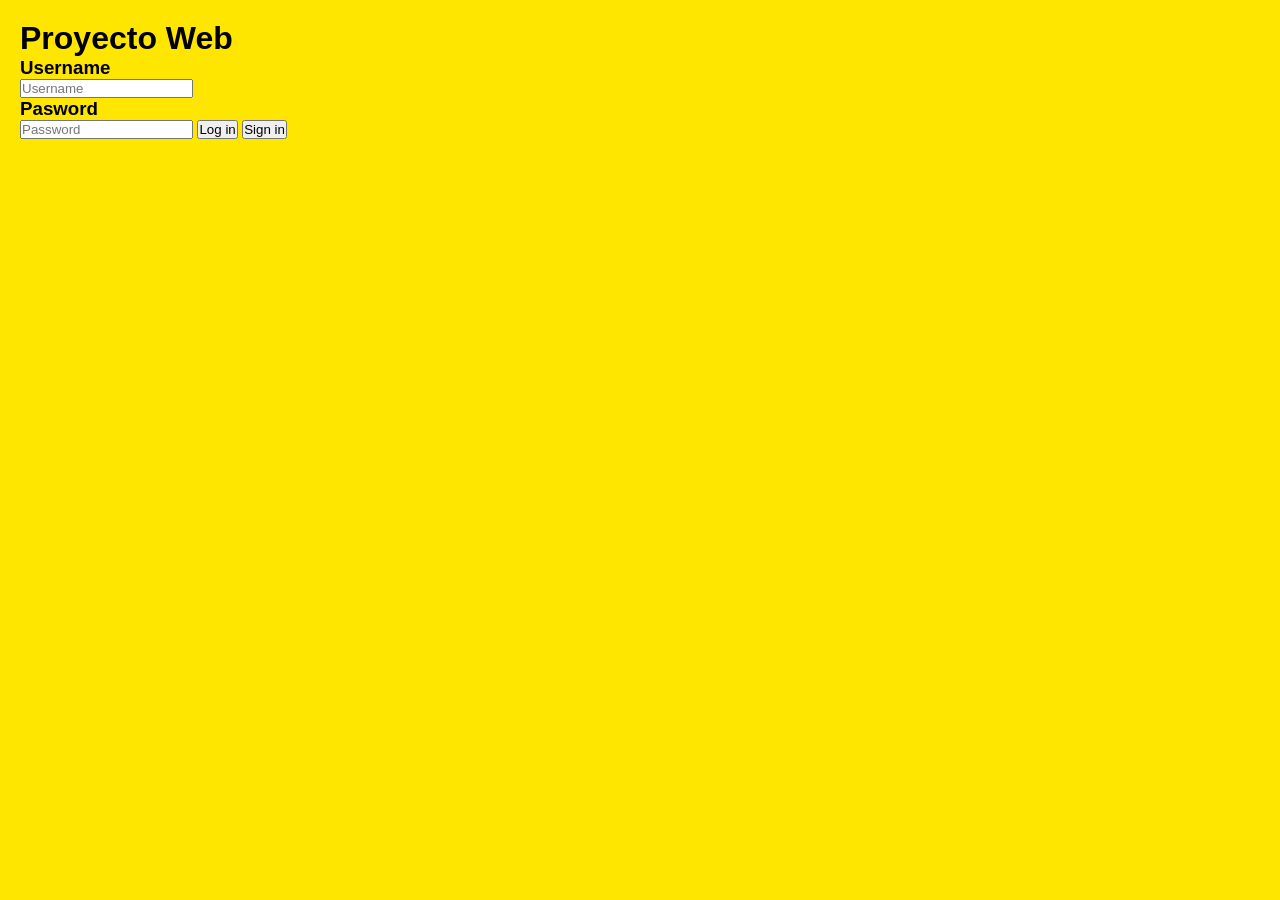
==== Pages/ProductsPage.html @ 25939564 "Log in + sign in screens" ====
<!DOCTYPE html>

<html lang="es">

<head>
    <meta charset="UTF-8">
    <meta name="viewport" content="width=device-width, initial-scale=1.0">
    <title>Main Page</title>
</head>

<body>

    <button  onclick="mostrarProductos(this)">
        <img src="../images/icon.png" alt="Frutas y vegetales" width="100" height="100">
        <div>
            Frutas y vegetales
        </div>
    </button>

    <button  onclick="mostrarProductos(this)">
        <img src="../images/icon.png" alt="Panes y pastas" width="100" height="100">
        <div>
            Panes y pastas
        </div>
    </button>    

    <button  onclick="mostrarProductos(this)">
        <img src="../images/icon.png" alt="Leche y quesos" width="100" height="100">
        <div>
            Leche y quesos
        </div>
    </button>

    <button  onclick="mostrarProductos(this)">
        <img src="../images/icon.png" alt="Carne y pescado" width="100" height="100">
        <div>
            Carne y pescado
        </div>
    </button>

    <button  onclick="mostrarProductos(this)">
        <img src="../images/icon.png" alt="Cereales y pastas" width="100" height="100">
        <div>
            Cereales y pastas
        </div>
    </button>

    <script src="../loginCheck.js"></script>
    <script src="../class/user.js"></script>
    <script src="../class/datos.js"></script>
    <script src="../class/product.js"></script>

</body>

</html>
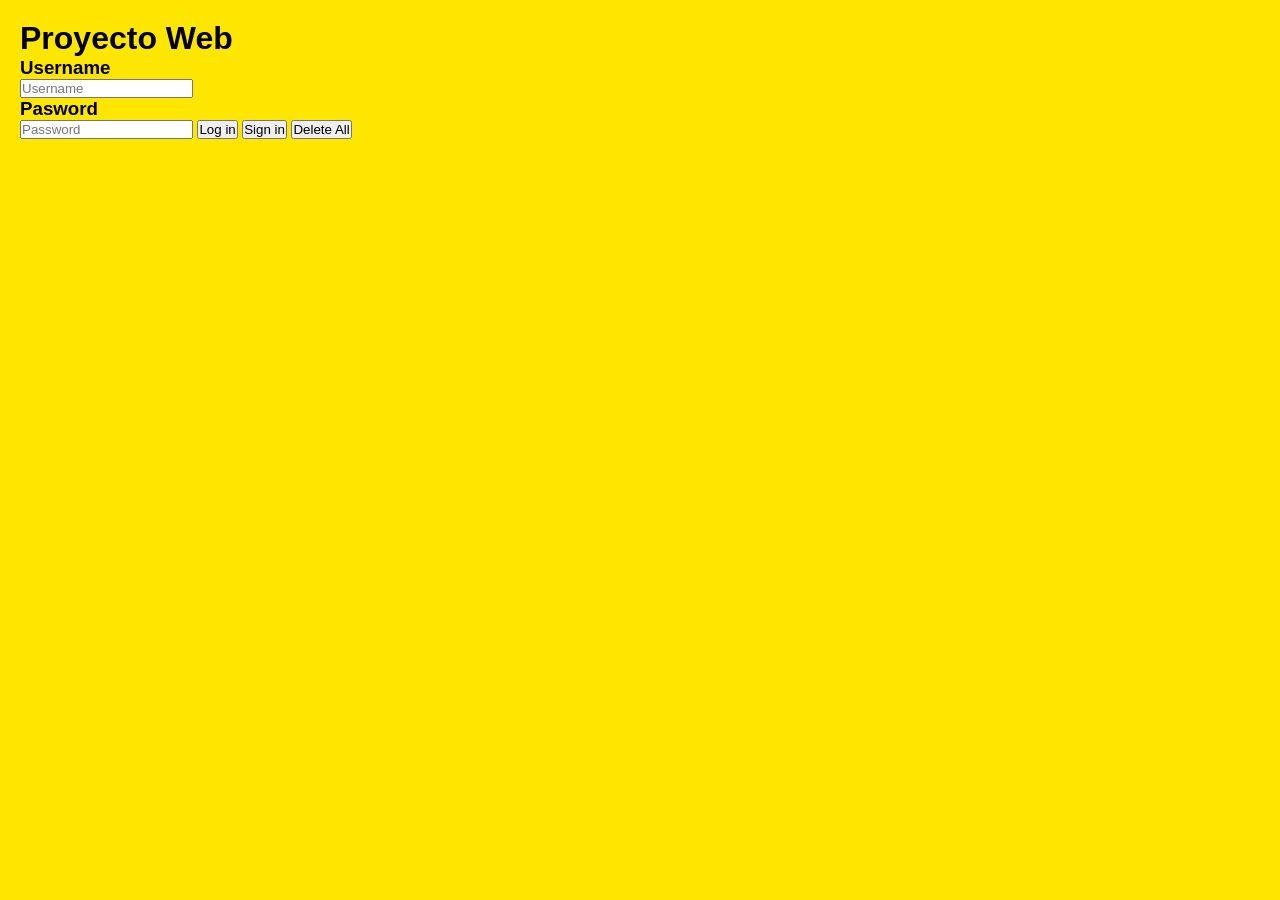
==== commit 8f273083: "update the register validation" ====
--- a/Pages/ProductsPage.html
+++ b/Pages/ProductsPage.html
@@ -45,10 +45,12 @@
         </div>
     </button>
 
+    <div id="productosContainer"></div>
+
     <script src="../loginCheck.js"></script>
     <script src="../class/user.js"></script>
+    <script src="../class/product.js"></script>
     <script src="../class/datos.js"></script>
-    <script src="../class/product.js"></script>
 
 </body>
 
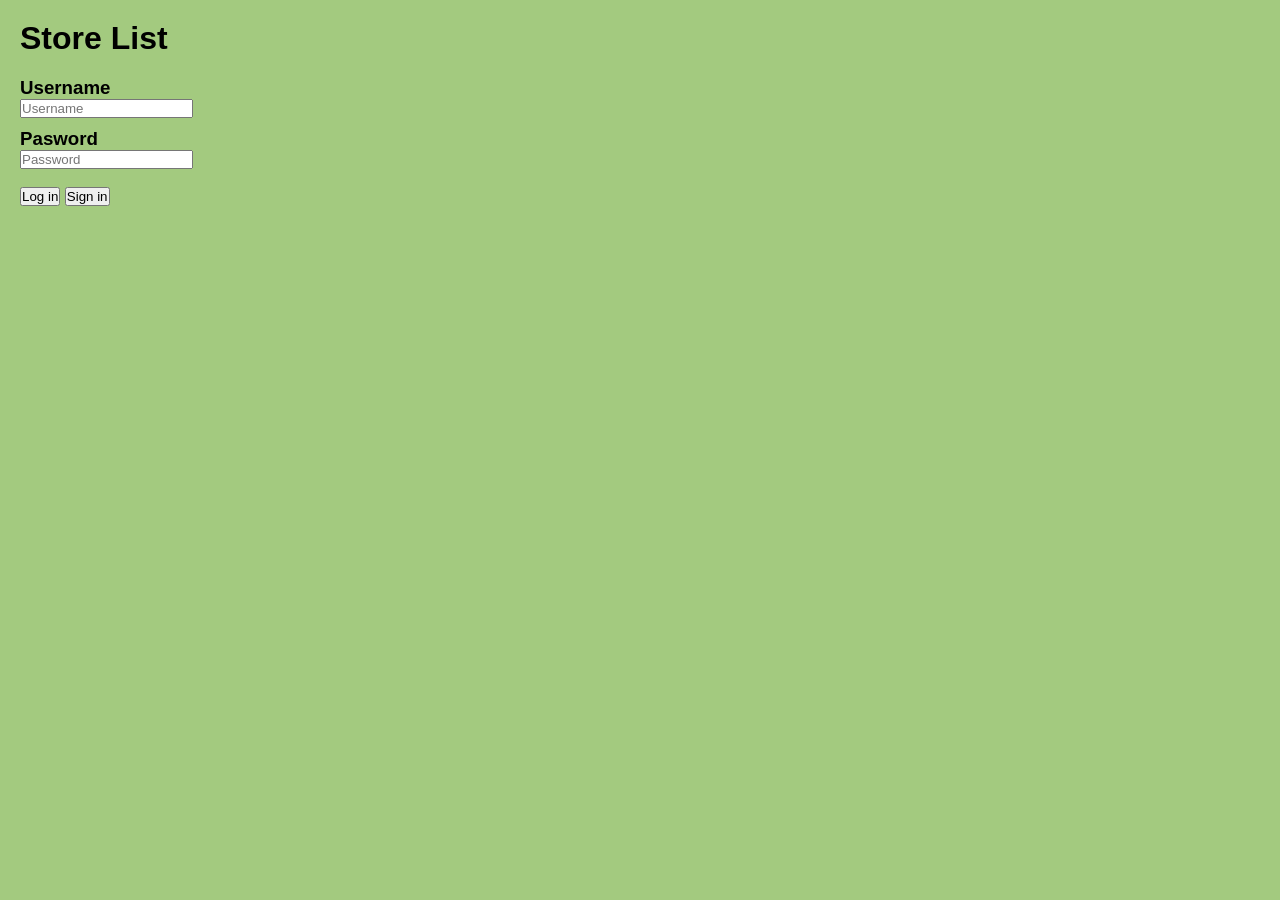
==== commit fdbccce4: "Project almost cmopleted" ====
--- a/Pages/ProductsPage.html
+++ b/Pages/ProductsPage.html
@@ -5,53 +5,81 @@
 <head>
     <meta charset="UTF-8">
     <meta name="viewport" content="width=device-width, initial-scale=1.0">
-    <title>Main Page</title>
+    <title>Select your products</title>
+    <link rel="stylesheet" href="../style.css" />
 </head>
+<body id = "productsBody">
+    <header id = "upperBar">
+        <button class="user-btn" onclick="LogOut()" id = "LogOut">
+            <img src="../images/user.jpg" alt="Usuario" width="20" height="20">
+            <span id="userName"></span>
+        </button>
+    </header>
 
-<body>
+    <div id="productsContainer">
+        <button  onclick="mostrarProductos(this)" id = "ProductType">
+            <img src="../images/icon.png" alt="Frutas y vegetales" width="100" height="100">
+            <div>
+                <h4>Frutas y vegetales</h4>
+            </div>
+        </button>
 
-    <button  onclick="mostrarProductos(this)">
-        <img src="../images/icon.png" alt="Frutas y vegetales" width="100" height="100">
-        <div>
-            Frutas y vegetales
-        </div>
-    </button>
+        <button  onclick="mostrarProductos(this)">
+            <img src="../images/icon.png" alt="Panes y pastas" width="100" height="100">
+            <div>
+                <h4>Panes y pastas</h4>
+            </div>
+        </button>    
 
-    <button  onclick="mostrarProductos(this)">
-        <img src="../images/icon.png" alt="Panes y pastas" width="100" height="100">
-        <div>
-            Panes y pastas
-        </div>
-    </button>    
+        <button  onclick="mostrarProductos(this)">
+            <img src="../images/icon.png" alt="Leche y quesos" width="100" height="100">
+            <div>
+                <h4>Leche y quesos</h4>
+            </div>
+        </button>
 
-    <button  onclick="mostrarProductos(this)">
-        <img src="../images/icon.png" alt="Leche y quesos" width="100" height="100">
-        <div>
-            Leche y quesos
-        </div>
-    </button>
+        <button  onclick="mostrarProductos(this)">
+            <img src="../images/icon.png" alt="Carne y pescado" width="100" height="100">
+            <div>
+                <h4>Carne y pescado</h4>
+            </div>
+        </button>
 
-    <button  onclick="mostrarProductos(this)">
-        <img src="../images/icon.png" alt="Carne y pescado" width="100" height="100">
-        <div>
-            Carne y pescado
-        </div>
-    </button>
+        <button  onclick="mostrarProductos(this)">
+            <img src="../images/icon.png" alt="Cereales y pastas" width="100" height="100">
+            <div>
+                <h4>Cereales y pastas</h4>
+            </div>
+        </button>
+    </div>
 
-    <button  onclick="mostrarProductos(this)">
-        <img src="../images/icon.png" alt="Cereales y pastas" width="100" height="100">
-        <div>
-            Cereales y pastas
-        </div>
-    </button>
+    <footer id = "bottomBar">
+        <button  onclick="saveList()">
+            <div>
+                Guardar
+            </div>
+        </button>
+
+        <button  onclick="mostrarLista()">
+            <div>
+                Mostrar
+            </div>
+        </button>
+
+        <button  onclick="mostrarTodasLasListas()">
+            <div>
+                Listas
+            </div>
+        </button>
+    </footer>
 
     <div id="productosContainer"></div>
 
     <script src="../loginCheck.js"></script>
     <script src="../class/user.js"></script>
+    <script src="../class/list.js"></script>
     <script src="../class/product.js"></script>
     <script src="../class/datos.js"></script>
 
 </body>
-
 </html>
--- a/style.css
+++ b/style.css
@@ -0,0 +1,178 @@
+/* Reset básico */
+
+* {
+  margin: 0;
+  padding: 0;
+  box-sizing: border-box;
+}
+
+body {
+
+  font-family: Arial, sans-serif;
+  /* background-color: #ffe600; */
+  color: black;
+  min-height: 100vh;
+  padding: 20px;
+}
+
+h1 
+{
+  margin-bottom: 20px;
+}
+
+h2 
+{
+  margin-bottom: 40px;
+}
+
+h3 
+{
+  margin-top: 10px;
+}
+
+h4
+{
+  margin-top: 10px;
+}
+
+ul 
+{
+  padding-left: 20px;
+}
+
+li
+{
+  margin-bottom: 10px;
+}
+
+#bottomBar 
+{
+    position: fixed;
+    bottom: 0;
+    left: 0;
+
+    width: 100%;
+
+    background: rgb(185, 185, 185);
+
+    padding: 10px 20px 10px 10px;
+  }
+
+#productsBody
+{
+  background: rgb(236, 236, 236);
+
+  padding: 0%;
+}
+
+#upperBar {
+    width: 100%;
+
+    display: flex;
+    justify-content: flex-end;
+
+    padding: 10px 20px 10px 10px;
+
+    box-sizing: border-box;
+
+    background-color: #333;
+}
+
+#LogOut {
+    display: flex;
+    align-items: center;
+    justify-content: center;
+
+    gap: 8px;
+
+    padding: 4px 6px;
+
+    border: none;
+    border-radius: 5px;
+
+    cursor: pointer;
+}
+
+#productsContainer {
+    display: flex;
+    align-items: center;
+    justify-content: center;
+    flex-wrap: wrap;
+
+    gap: 20px;
+
+    padding: 20px;
+    margin-top: 20px;
+}
+
+#productsContainer button {
+    display: flex;
+    flex-direction: column;
+
+    align-items: center;
+
+    padding: 15px;
+
+    cursor: pointer;
+}
+
+#productosContainer {
+    display: grid;
+
+    grid-template-columns: repeat(3, 1fr);
+
+    gap: 20px;
+
+    padding: 20px;
+}
+
+#productosContainer button {
+    display: flex;
+    flex-direction: column;
+
+    justify-self: center;
+
+    align-items: center;
+
+    padding: 15px;
+}
+
+#loginBody
+{
+    background: rgba(73, 151, 0, 0.5);
+}
+
+#registerBody 
+{
+    background: rgb(109, 112, 68);
+
+    margin: 0;
+    min-height: 100vh;
+
+    display: flex;
+    flex-direction: column;
+
+    align-items: center;
+}
+
+form
+{
+    display: flex;
+    flex-direction: column;
+
+    align-items: center;
+}
+
+form input, form select, form button 
+{
+    margin-bottom: 15px;
+}
+
+
+@media print 
+{
+  #dontShow 
+  {
+    display: none;
+  }
+}
